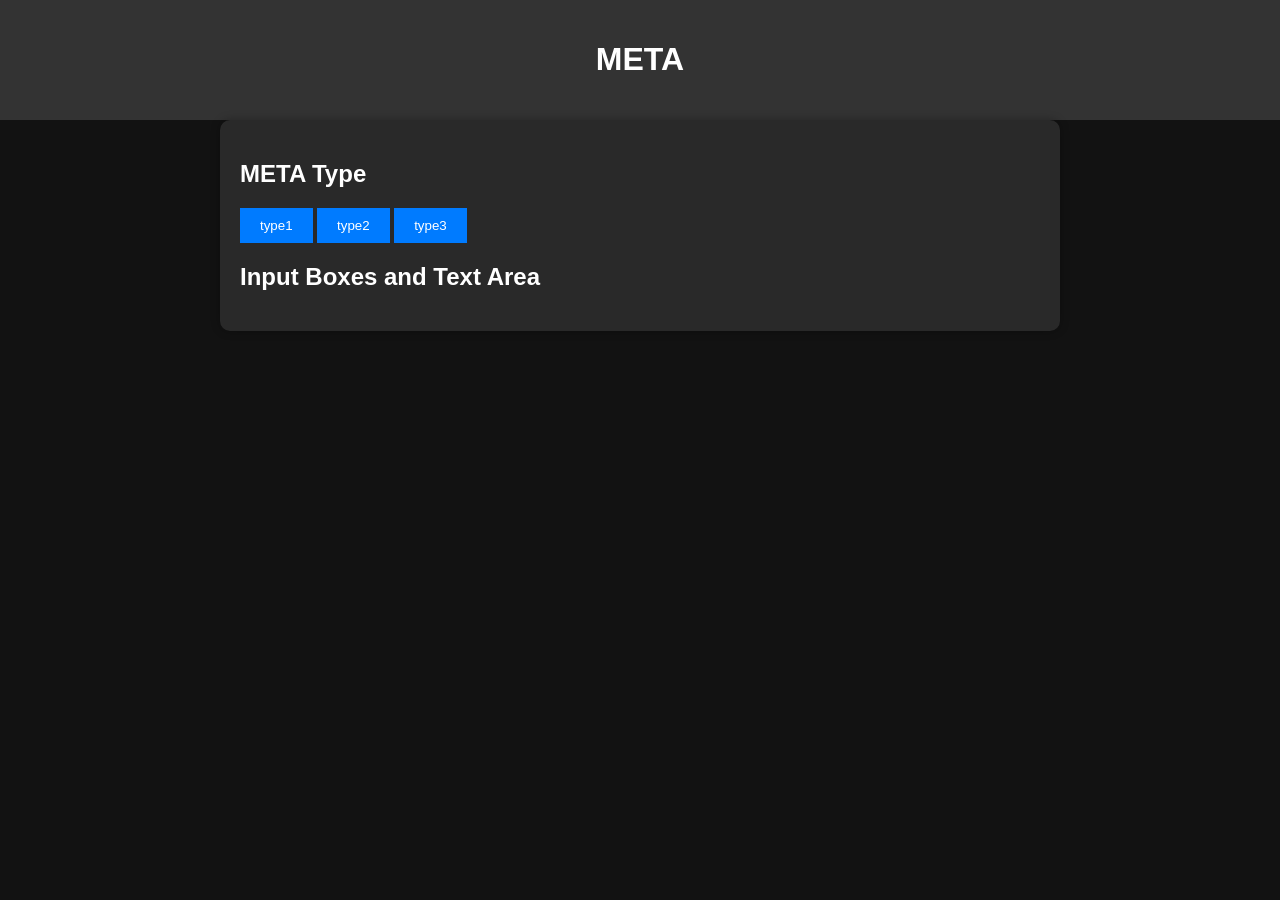
==== meta .html @ d6df4574 "Add files via upload" ====
<!DOCTYPE html>
<html lang="en">
<head>
    <meta charset="UTF-8">
    <meta name="viewport" content="width=device-width, initial-scale=1.0">
    <title>Meta</title>
    <style>
        /* Base CSS styles */
        body {
            font-family: Arial, sans-serif;
            background-color: #121212;
            color: #fff;
            margin: 0;
            padding: 0;
        }

        header {
            background-color: #333;
            color: #fff;
            padding: 20px;
            text-align: center;
        }

        main {
            max-width: 800px;
            margin: 0 auto;
            padding: 20px;
            background-color: #292929;
            border-radius: 10px;
            box-shadow: 0 0 10px rgba(0, 0, 0, 0.3);
        }

        button {
            background-color: #007bff;
            color: #fff;
            padding: 10px 20px;
            border: none;
            cursor: pointer;
        }

        button:hover {
            background-color: #0056b3;
        }

        /* Style for input boxes and text area */
        input[type="text"], textarea {
            width: 100%;
            padding: 10px;
            margin-bottom: 10px;
            border: 1px solid #ccc;
            border-radius: 5px;
            background-color: #fff;
            color: #000;
        }

        /* Style for buttons */
        .button-container {
            display: flex;
            justify-content: space-between;
        }

        .show-button,
        .undo-button {
            background-color: #007bff;
            color: #fff;
            padding: 10px 20px;
            border: none;
            cursor: pointer;
        }

        /* Style for the output text area */
        #output {
            width: 100%;
            padding: 10px;
            margin-bottom: 10px;
            border: 1px solid #ccc;
            border-radius: 5px;
            background-color: #fff;
            color: #000;
        }
    </style>
</head>
<body>
    <header>
        <h1 id="heading">META</h1>
    </header>
    <main>
        <h2>META Type</h2>
        <p style="display:none" id="t1">Only One Place</p>
		<p style="display:none" id="t2">Different Places in One Country</p>
        <p style="display:none" id="t3">Different Places in Different Countries</p>

		<button id="t" onclick="fun1()">type1</button>
        <button id="t" onclick="fun2()">type2</button>
        <button id="t" onclick="fun3()">type3</button>
        <h2>Input Boxes and Text Area</h2>
<div id="d1" style="display:none">
        <label for="input1">Type 1:</label>
        <input type="text" id="input1" onkeypress="e(event,51)">
        <button id="showButton" >Show</button>
       
        <!-- Output text area -->
        <textarea id="output" rows="5" ></textarea>
		</div>



		<div id="d2" style="display:none">
        <label for="input2">Type 2:</label>
        <input type="text" id="input2" onkeypress="e2(event,2)">
        <input type="text" id="input2palce" onkeypress="e(event,52)">

        <button id="showButton2" >Show</button>
       
        <!-- Output text area -->
        <textarea id="output2" rows="5" ></textarea>
		</div>
		
		
		
		<div id="d3" style="display:none">
        <label for="input1">Type 3:</label>
        <input type="text" id="input3" onkeypress="e2(event,3)">
		<input type="text" id="input3palce" onkeypress="e(event,53)">
        <button id="showButton3" >Show</button>
       
        <!-- Output text area -->
        <textarea id="output3" rows="5" ></textarea>
		</div>
		
		
    </main>

    <script>
        // JavaScript code goes here
        const input1 = document.getElementById("input1");
        const input2 = document.getElementById("input2");
        const input3 = document.getElementById("input3");
        const input2palce = document.getElementById("input2palce");
        const input3palce = document.getElementById("input3palce");

        const showButton = document.getElementById("showButton");
		const showButton2 = document.getElementById("showButton2");
		const showButton3 = document.getElementById("showButton3");
		
        const output = document.getElementById("output");
        const output2 = document.getElementById("output2");
        const output3 = document.getElementById("output3");
		

        // Array to store input values
        const inputValues = [];
		

        showButton.addEventListener("click", () => {
            // Get the value from Input 1
            const inputValue1 = input1.value.trim();
			output.value="";
            const result = inputValue1.trim();
		    output.value = "hi this first "+result+ " this last \n\n\nupper "+result+" one is titl "+result;
			
			// inputValues.pop();
			
        });
			showButton2.addEventListener("click", () => {
            const inputValue2 = input2.value.trim();
            const inputValue2place = titleCase(input2palce.value);
			output2.value="";
            const result = inputValue2.trim();
            const result2 = inputValue2place.trim();
			output2.value = "hi this first "+result+ " this last \n\n\nupper one is title "+ result2; 
			
        });
		showButton3.addEventListener("click", () => {
            const inputValue3 = input3.value.trim();
            const inputValue3place = titleCase(input3palce.value);
			output3.value="";
            const result = inputValue3.trim();
            const result3 =inputValue3place.trim();
			output3.value = "hi this first "+result+ " this last \n\n\nupper one is title "+ result3; 
			
        });

		v1=document.getElementById("t1");
		v2=document.getElementById("t2");
		v3=document.getElementById("t3");
		d1=document.getElementById("d1");
		d2=document.getElementById("d2");
		d3=document.getElementById("d3");
		function fun1(){
		d3.style.display="none";v2.style.display="none";
		d2.style.display="none";v3.style.display="none";
		d1.style.display="block";v1.style.display="block";	
		}
		function fun2(){
		d1.style.display="none";v2.style.display="block";
		d3.style.display="none";v3.style.display="none";
		d2.style.display="block";v1.style.display="none";	
		}
		function fun3(){
		d1.style.display="none";v2.style.display="none";
		d2.style.display="none";v1.style.display="none";
		d3.style.display="block";v3.style.display="block";
		}
		function titleCase(str){
		str = str.toLowerCase().split(' ');
		for (var i=0; i<str.length;i++){
		str[i].trim();
		if(str[i]=="in"){
		continue;}

		str[i]=str[i].charAt(0).toUpperCase()+str[i].slice(1);
		
		
		}	
		return str.join(' ');
		}
		function e(event,st){
		if (event.keyCode == 13 ){
		switch(st){
		case 51:
			console.log("enter key is typ1");
			document.getElementById("showButton").click();
			break;
		case 52:
			console.log("enter key is typ2");
			document.getElementById("showButton2").click();
			break;
		case 53:
			console.log("enter key is typ3");
			document.getElementById("showButton3").click();
			break;
			
			
		}}}
		function e2(event,n){
		if (event.keyCode == 13 ){
		console.log("enter key is pressed");
		switch(n){
		case 2:
			document.getElementById("input2palce").focus();
			break;
		case 3:
			document.getElementById("input3palce").focus();
			break;
			}
		}
		}
    </script>
</body>
</html>
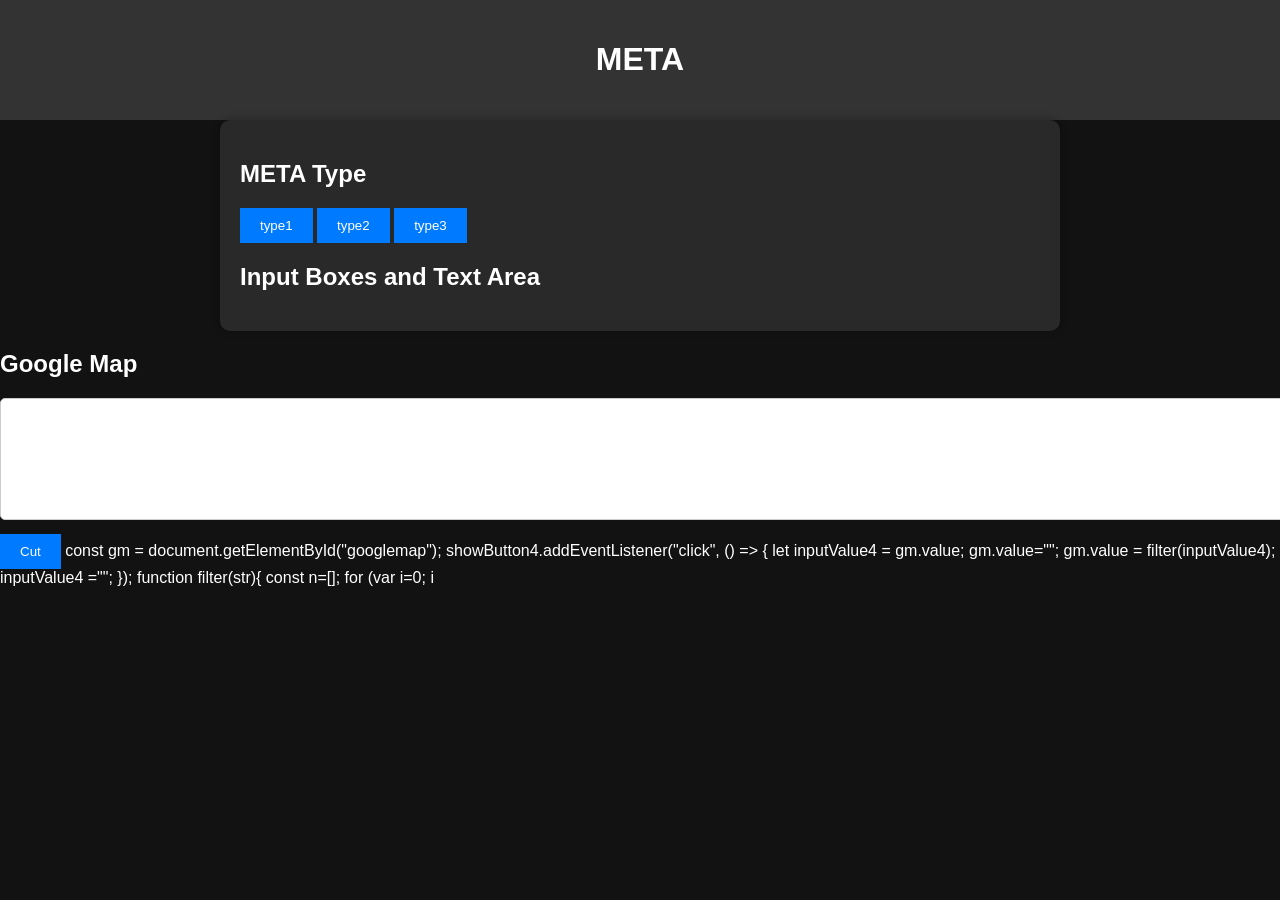
==== commit e9fcc706: "Update meta .html" ====
--- a/meta .html
+++ b/meta .html
@@ -1,251 +1,292 @@
-<!DOCTYPE html>
-<html lang="en">
-<head>
-    <meta charset="UTF-8">
-    <meta name="viewport" content="width=device-width, initial-scale=1.0">
-    <title>Meta</title>
-    <style>
-        /* Base CSS styles */
-        body {
-            font-family: Arial, sans-serif;
-            background-color: #121212;
-            color: #fff;
-            margin: 0;
-            padding: 0;
-        }
-
-        header {
-            background-color: #333;
-            color: #fff;
-            padding: 20px;
-            text-align: center;
-        }
-
-        main {
-            max-width: 800px;
-            margin: 0 auto;
-            padding: 20px;
-            background-color: #292929;
-            border-radius: 10px;
-            box-shadow: 0 0 10px rgba(0, 0, 0, 0.3);
-        }
-
-        button {
-            background-color: #007bff;
-            color: #fff;
-            padding: 10px 20px;
-            border: none;
-            cursor: pointer;
-        }
-
-        button:hover {
-            background-color: #0056b3;
-        }
-
-        /* Style for input boxes and text area */
-        input[type="text"], textarea {
-            width: 100%;
-            padding: 10px;
-            margin-bottom: 10px;
-            border: 1px solid #ccc;
-            border-radius: 5px;
-            background-color: #fff;
-            color: #000;
-        }
-
-        /* Style for buttons */
-        .button-container {
-            display: flex;
-            justify-content: space-between;
-        }
-
-        .show-button,
-        .undo-button {
-            background-color: #007bff;
-            color: #fff;
-            padding: 10px 20px;
-            border: none;
-            cursor: pointer;
-        }
-
-        /* Style for the output text area */
-        #output {
-            width: 100%;
-            padding: 10px;
-            margin-bottom: 10px;
-            border: 1px solid #ccc;
-            border-radius: 5px;
-            background-color: #fff;
-            color: #000;
-        }
-    </style>
-</head>
-<body>
-    <header>
-        <h1 id="heading">META</h1>
-    </header>
-    <main>
-        <h2>META Type</h2>
-        <p style="display:none" id="t1">Only One Place</p>
-		<p style="display:none" id="t2">Different Places in One Country</p>
-        <p style="display:none" id="t3">Different Places in Different Countries</p>
-
-		<button id="t" onclick="fun1()">type1</button>
-        <button id="t" onclick="fun2()">type2</button>
-        <button id="t" onclick="fun3()">type3</button>
-        <h2>Input Boxes and Text Area</h2>
-<div id="d1" style="display:none">
-        <label for="input1">Type 1:</label>
-        <input type="text" id="input1" onkeypress="e(event,51)">
-        <button id="showButton" >Show</button>
-       
-        <!-- Output text area -->
-        <textarea id="output" rows="5" ></textarea>
-		</div>
-
-
-
-		<div id="d2" style="display:none">
-        <label for="input2">Type 2:</label>
-        <input type="text" id="input2" onkeypress="e2(event,2)">
-        <input type="text" id="input2palce" onkeypress="e(event,52)">
-
-        <button id="showButton2" >Show</button>
-       
-        <!-- Output text area -->
-        <textarea id="output2" rows="5" ></textarea>
-		</div>
-		
-		
-		
-		<div id="d3" style="display:none">
-        <label for="input1">Type 3:</label>
-        <input type="text" id="input3" onkeypress="e2(event,3)">
-		<input type="text" id="input3palce" onkeypress="e(event,53)">
-        <button id="showButton3" >Show</button>
-       
-        <!-- Output text area -->
-        <textarea id="output3" rows="5" ></textarea>
-		</div>
-		
-		
-    </main>
-
-    <script>
-        // JavaScript code goes here
-        const input1 = document.getElementById("input1");
-        const input2 = document.getElementById("input2");
-        const input3 = document.getElementById("input3");
-        const input2palce = document.getElementById("input2palce");
-        const input3palce = document.getElementById("input3palce");
-
-        const showButton = document.getElementById("showButton");
-		const showButton2 = document.getElementById("showButton2");
-		const showButton3 = document.getElementById("showButton3");
-		
-        const output = document.getElementById("output");
-        const output2 = document.getElementById("output2");
-        const output3 = document.getElementById("output3");
-		
-
-        // Array to store input values
-        const inputValues = [];
-		
-
-        showButton.addEventListener("click", () => {
-            // Get the value from Input 1
-            const inputValue1 = input1.value.trim();
-			output.value="";
-            const result = inputValue1.trim();
-		    output.value = "hi this first "+result+ " this last \n\n\nupper "+result+" one is titl "+result;
-			
-			// inputValues.pop();
-			
-        });
-			showButton2.addEventListener("click", () => {
-            const inputValue2 = input2.value.trim();
-            const inputValue2place = titleCase(input2palce.value);
-			output2.value="";
-            const result = inputValue2.trim();
-            const result2 = inputValue2place.trim();
-			output2.value = "hi this first "+result+ " this last \n\n\nupper one is title "+ result2; 
-			
-        });
-		showButton3.addEventListener("click", () => {
-            const inputValue3 = input3.value.trim();
-            const inputValue3place = titleCase(input3palce.value);
-			output3.value="";
-            const result = inputValue3.trim();
-            const result3 =inputValue3place.trim();
-			output3.value = "hi this first "+result+ " this last \n\n\nupper one is title "+ result3; 
-			
-        });
-
-		v1=document.getElementById("t1");
-		v2=document.getElementById("t2");
-		v3=document.getElementById("t3");
-		d1=document.getElementById("d1");
-		d2=document.getElementById("d2");
-		d3=document.getElementById("d3");
-		function fun1(){
-		d3.style.display="none";v2.style.display="none";
-		d2.style.display="none";v3.style.display="none";
-		d1.style.display="block";v1.style.display="block";	
-		}
-		function fun2(){
-		d1.style.display="none";v2.style.display="block";
-		d3.style.display="none";v3.style.display="none";
-		d2.style.display="block";v1.style.display="none";	
-		}
-		function fun3(){
-		d1.style.display="none";v2.style.display="none";
-		d2.style.display="none";v1.style.display="none";
-		d3.style.display="block";v3.style.display="block";
-		}
-		function titleCase(str){
-		str = str.toLowerCase().split(' ');
-		for (var i=0; i<str.length;i++){
-		str[i].trim();
-		if(str[i]=="in"){
-		continue;}
-
-		str[i]=str[i].charAt(0).toUpperCase()+str[i].slice(1);
-		
-		
-		}	
-		return str.join(' ');
-		}
-		function e(event,st){
-		if (event.keyCode == 13 ){
-		switch(st){
-		case 51:
-			console.log("enter key is typ1");
-			document.getElementById("showButton").click();
-			break;
-		case 52:
-			console.log("enter key is typ2");
-			document.getElementById("showButton2").click();
-			break;
-		case 53:
-			console.log("enter key is typ3");
-			document.getElementById("showButton3").click();
-			break;
-			
-			
-		}}}
-		function e2(event,n){
-		if (event.keyCode == 13 ){
-		console.log("enter key is pressed");
-		switch(n){
-		case 2:
-			document.getElementById("input2palce").focus();
-			break;
-		case 3:
-			document.getElementById("input3palce").focus();
-			break;
-			}
-		}
-		}
-    </script>
-</body>
-</html>
+<!DOCTYPE html>
+<html lang="en">
+<head>
+    <meta charset="UTF-8">
+    <meta name="viewport" content="width=device-width, initial-scale=1.0">
+    <title>Meta</title>
+    <style>
+        /* Base CSS styles */
+        body {
+            font-family: Arial, sans-serif;
+            background-color: #121212;
+            color: #fff;
+            margin: 0;
+            padding: 0;
+        }
+
+        header {
+            background-color: #333;
+            color: #fff;
+            padding: 20px;
+            text-align: center;
+        }
+
+        main {
+            max-width: 800px;
+            margin: 0 auto;
+            padding: 20px;
+            background-color: #292929;
+            border-radius: 10px;
+            box-shadow: 0 0 10px rgba(0, 0, 0, 0.3);
+        }
+
+        button {
+            background-color: #007bff;
+            color: #fff;
+            padding: 10px 20px;
+            border: none;
+            cursor: pointer;
+        }
+
+        button:hover {
+            background-color: #0056b3;
+        }
+
+        /* Style for input boxes and text area */
+        input[type="text"], textarea {
+            width: 100%;
+            padding: 10px;
+            margin-bottom: 10px;
+            border: 1px solid #ccc;
+            border-radius: 5px;
+            background-color: #fff;
+            color: #000;
+        }
+
+        /* Style for buttons */
+        .button-container {
+            display: flex;
+            justify-content: space-between;
+        }
+
+        .show-button,
+        .undo-button {
+            background-color: #007bff;
+            color: #fff;
+            padding: 10px 20px;
+            border: none;
+            cursor: pointer;
+        }
+
+        /* Style for the output text area */
+        #output {
+            width: 100%;
+            padding: 10px;
+            margin-bottom: 10px;
+            border: 1px solid #ccc;
+            border-radius: 5px;
+            background-color: #fff;
+            color: #000;
+        }
+    </style>
+</head>
+<body>
+    <header>
+        <h1 id="heading">META</h1>
+    </header>
+    <main>
+        <h2>META Type</h2>
+        <p style="display:none" id="t1">Only One Place</p>
+		<p style="display:none" id="t2">Different Places in One Country</p>
+        <p style="display:none" id="t3">Different Places in Different Countries</p>
+
+		<button id="t" onclick="fun1()">type1</button>
+        <button id="t" onclick="fun2()">type2</button>
+        <button id="t" onclick="fun3()">type3</button>
+        <h2>Input Boxes and Text Area</h2>
+<div id="d1" style="display:none">
+        <label for="input1">Type 1:</label>
+        <input type="text" id="input1" onkeypress="e(event,51)">
+        <button id="showButton" >Show</button>
+       
+        <!-- Output text area -->
+        <textarea id="output" rows="5" ></textarea>
+		</div>
+
+
+
+		<div id="d2" style="display:none">
+        <label for="input2">Type 2:</label>
+        <input type="text" id="input2" onkeypress="e2(event,2)">
+        <input type="text" id="input2palce" onkeypress="e(event,52)">
+
+        <button id="showButton2" >Show</button>
+       
+        <!-- Output text area -->
+        <textarea id="output2" rows="5" ></textarea>
+		</div>
+		
+		
+		
+		<div id="d3" style="display:none">
+        <label for="input1">Type 3:</label>
+        <input type="text" id="input3" onkeypress="e2(event,3)">
+		<input type="text" id="input3palce" onkeypress="e(event,53)">
+        <button id="showButton3" >Show</button>
+       
+        <!-- Output text area -->
+        <textarea id="output3" rows="5" ></textarea>
+		</div>
+		
+		
+    </main>
+
+    <script>
+        // JavaScript code goes here
+        const input1 = document.getElementById("input1");
+        const input2 = document.getElementById("input2");
+        const input3 = document.getElementById("input3");
+        const input2palce = document.getElementById("input2palce");
+        const input3palce = document.getElementById("input3palce");
+
+        const showButton = document.getElementById("showButton");
+		const showButton2 = document.getElementById("showButton2");
+		const showButton3 = document.getElementById("showButton3");
+		
+        const output = document.getElementById("output");
+        const output2 = document.getElementById("output2");
+        const output3 = document.getElementById("output3");
+		
+
+        // Array to store input values
+        const inputValues = [];
+		
+
+        showButton.addEventListener("click", () => {
+            // Get the value from Input 1
+            const inputValue1 = input1.value.trim();
+			output.value="";
+            const result = inputValue1.trim();
+		    output.value = "hi this first "+result+ " this last \n\n\nupper "+result+" one is titl "+result;
+			
+			// inputValues.pop();
+			
+        });
+			showButton2.addEventListener("click", () => {
+            const inputValue2 = input2.value.trim();
+            const inputValue2place = titleCase(input2palce.value);
+			output2.value="";
+            const result = inputValue2.trim();
+            const result2 = inputValue2place.trim();
+			output2.value = "hi this first "+result+ " this last \n\n\nupper one is title "+ result2; 
+			
+        });
+		showButton3.addEventListener("click", () => {
+            const inputValue3 = input3.value.trim();
+            const inputValue3place = titleCase(input3palce.value);
+			output3.value="";
+            const result = inputValue3.trim();
+            const result3 =inputValue3place.trim();
+			output3.value = "hi this first "+result+ " this last \n\n\nupper one is title "+ result3; 
+			
+        });
+
+		v1=document.getElementById("t1");
+		v2=document.getElementById("t2");
+		v3=document.getElementById("t3");
+		d1=document.getElementById("d1");
+		d2=document.getElementById("d2");
+		d3=document.getElementById("d3");
+		function fun1(){
+		d3.style.display="none";v2.style.display="none";
+		d2.style.display="none";v3.style.display="none";
+		d1.style.display="block";v1.style.display="block";	
+		}
+		function fun2(){
+		d1.style.display="none";v2.style.display="block";
+		d3.style.display="none";v3.style.display="none";
+		d2.style.display="block";v1.style.display="none";	
+		}
+		function fun3(){
+		d1.style.display="none";v2.style.display="none";
+		d2.style.display="none";v1.style.display="none";
+		d3.style.display="block";v3.style.display="block";
+		}
+		function titleCase(str){
+		str = str.toLowerCase().split(' ');
+		for (var i=0; i<str.length;i++){
+		str[i].trim();
+		if(str[i]=="in"){
+		continue;}
+
+		str[i]=str[i].charAt(0).toUpperCase()+str[i].slice(1);
+		
+		
+		}	
+		return str.join(' ');
+		}
+		function e(event,st){
+		if (event.keyCode == 13 ){
+		switch(st){
+		case 51:
+			console.log("enter key is typ1");
+			document.getElementById("showButton").click();
+			break;
+		case 52:
+			console.log("enter key is typ2");
+			document.getElementById("showButton2").click();
+			break;
+		case 53:
+			console.log("enter key is typ3");
+			document.getElementById("showButton3").click();
+			break;
+			
+			
+		}}}
+		function e2(event,n){
+		if (event.keyCode == 13 ){
+		console.log("enter key is pressed");
+		switch(n){
+		case 2:
+			document.getElementById("input2palce").focus();
+			break;
+		case 3:
+			document.getElementById("input3palce").focus();
+			break;
+			}
+		}
+		}
+    </script>
+</body>
+</html>
+
+
+
+
+
+<h2>Google Map</h2>
+	<div>
+	<textarea id="googlemap" style="height:100px"></textarea>
+	</div>
+	<button id="showButton4" >Cut</button>	
+
+
+
+
+  
+	const gm = document.getElementById("googlemap");
+	showButton4.addEventListener("click", () => {
+		
+            let inputValue4 = gm.value;
+	    gm.value="";
+            gm.value = filter(inputValue4);
+		inputValue4 ="";		
+        });	
+	function filter(str){
+		const n=[];
+		for (var i=0; i<str.length;i++){
+			if(str[i]== '"' ){
+			n.push(i);
+			
+
+			}
+			}console.log(n);
+			const s=str.slice(n[0]+1,n[1])
+			return s;
+			
+
+				}
+
+
+
+
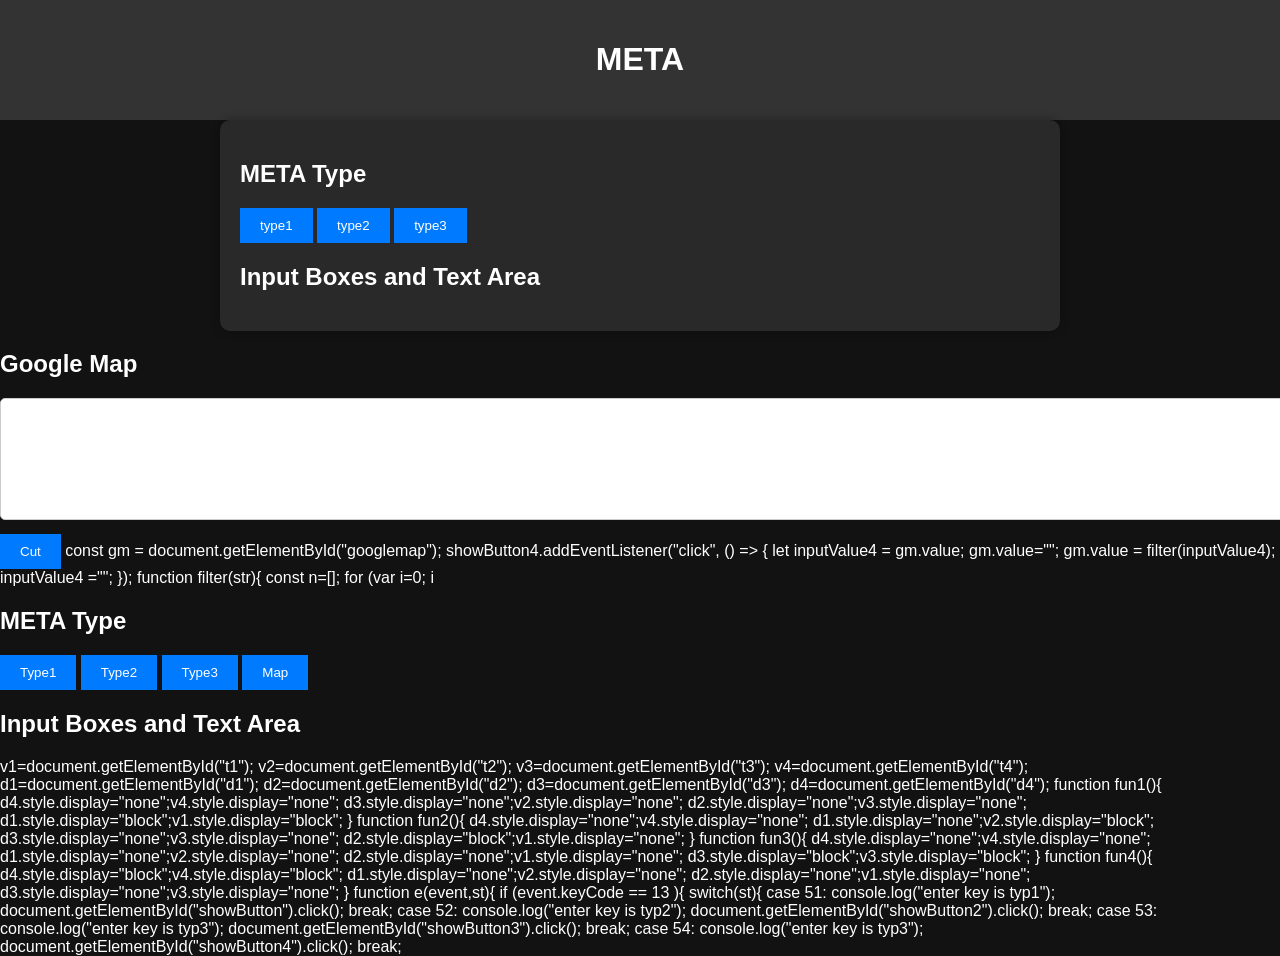
==== commit e6c10796: "Update meta .html" ====
--- a/meta .html
+++ b/meta .html
@@ -290,3 +290,125 @@
 
 
 
+
+
+
+<main>
+        <h2>META Type</h2>
+        <p style="display:none" id="t1">Only One Place</p>
+	    <p style="display:none" id="t2">Different Places in One Country</p>
+        <p style="display:none" id="t3">Different Places in Different Countries</p>
+
+
+	<button id="t" onclick="fun1()">Type1</button>
+    <button id="t" onclick="fun2()">Type2</button>
+    <button id="t" onclick="fun3()">Type3</button>
+	<button id="t" onclick="fun4()">Map</button>
+    <h2>Input Boxes and Text Area</h2>
+	<h2 style="display:none"  id="t4">Google Map</h2>
+	<div id="d1" style="display:none">
+        <label for="input1">Type 1:</label>
+        <input type="text" id="input1" onkeypress="e(event,51)">
+        <button id="showButton" >Show</button>
+     
+        <!-- Output text area -->
+        <textarea id="output" rows="5" ></textarea>
+		</div>
+
+
+
+	<div id="d2" style="display:none">
+        <label for="input2">Type 2:</label>
+        <input type="text" id="input2" onkeypress="e2(event,2)">
+        <input type="text" id="input2palce" onkeypress="e(event,52)">
+
+        <button id="showButton2" >Show</button>
+       
+        <!-- Output text area -->
+        <textarea id="output2" rows="5" ></textarea>
+		</div>
+		
+		
+		
+	<div id="d3" style="display:none">
+        <label for="input1">Type 3:</label>
+        <input type="text" id="input3" onkeypress="e2(event,3)">
+		<input type="text" id="input3palce" onkeypress="e(event,53)">
+        <button id="showButton3" >Show</button>
+       
+        <!-- Output text area -->
+        <textarea id="output3" rows="5" ></textarea>
+		</div>
+	
+	
+	<div id="d4" style="display:none">
+	<textarea id="googlemap" style="height:100px" onkeypress="e(event,54)"></textarea>
+	<button id="showButton4">Cut</button>
+	</div>
+
+	
+		
+    </main>
+
+
+
+
+		v1=document.getElementById("t1");
+		v2=document.getElementById("t2");
+		v3=document.getElementById("t3");
+		v4=document.getElementById("t4");
+		d1=document.getElementById("d1");
+		d2=document.getElementById("d2");
+		d3=document.getElementById("d3");
+		d4=document.getElementById("d4");
+		function fun1(){
+		d4.style.display="none";v4.style.display="none";
+		d3.style.display="none";v2.style.display="none";
+		d2.style.display="none";v3.style.display="none";
+		d1.style.display="block";v1.style.display="block";	
+		}
+		function fun2(){
+	
+		d4.style.display="none";v4.style.display="none";
+		d1.style.display="none";v2.style.display="block";
+		d3.style.display="none";v3.style.display="none";
+		d2.style.display="block";v1.style.display="none";	
+		}
+		function fun3(){
+
+		d4.style.display="none";v4.style.display="none";
+		d1.style.display="none";v2.style.display="none";
+		d2.style.display="none";v1.style.display="none";
+		d3.style.display="block";v3.style.display="block";
+		}
+		function fun4(){
+
+		d4.style.display="block";v4.style.display="block";
+		d1.style.display="none";v2.style.display="none";
+		d2.style.display="none";v1.style.display="none";
+		d3.style.display="none";v3.style.display="none";
+		}
+			
+
+
+
+
+		function e(event,st){
+		if (event.keyCode == 13 ){
+		switch(st){
+		case 51:
+			console.log("enter key is typ1");
+			document.getElementById("showButton").click();
+			break;
+		case 52:
+			console.log("enter key is typ2");
+			document.getElementById("showButton2").click();
+			break;
+		case 53:
+			console.log("enter key is typ3");
+			document.getElementById("showButton3").click();
+			break;
+		case 54:
+			console.log("enter key is typ3");
+			document.getElementById("showButton4").click();
+			break;
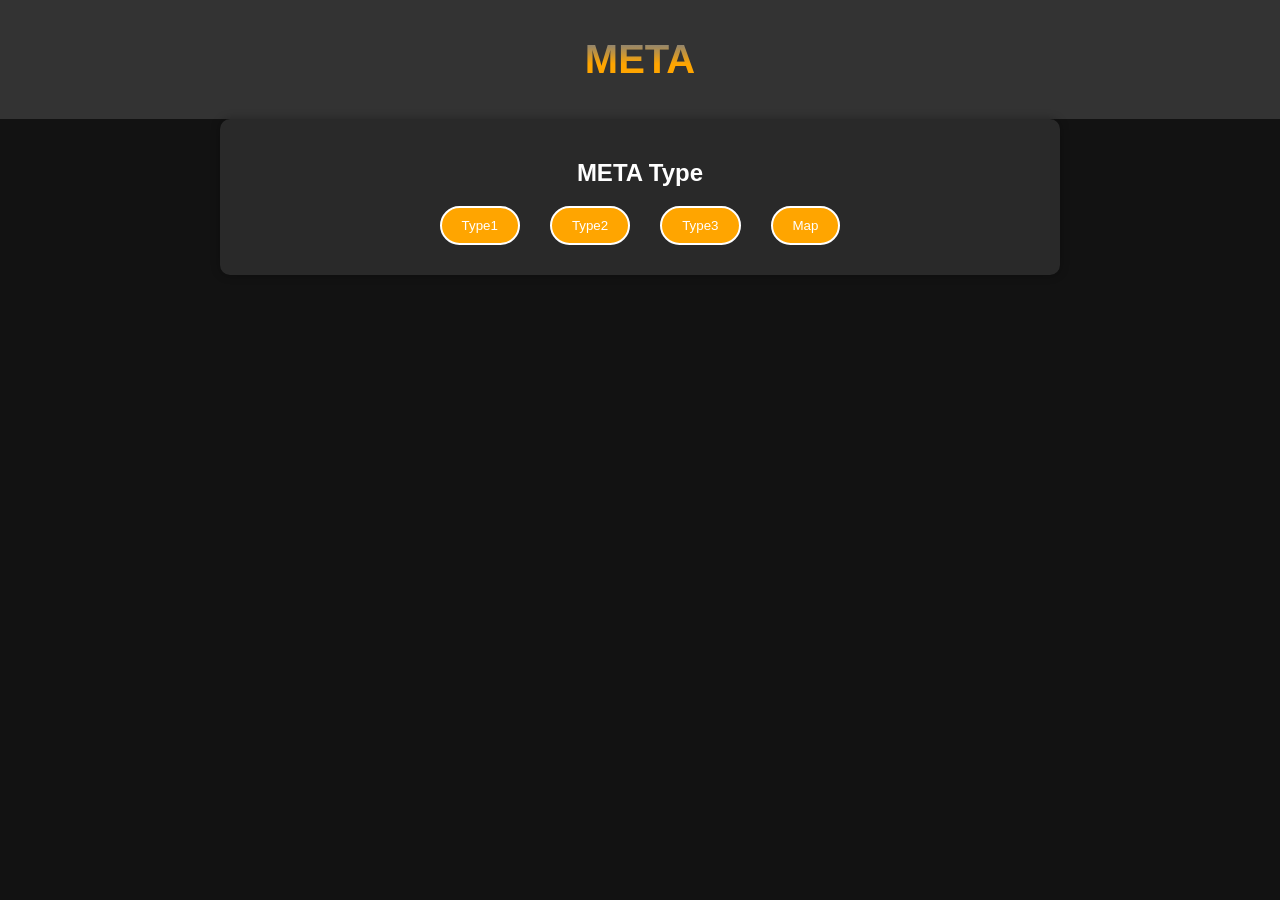
==== commit b8e6511f: "Update meta .html" ====
--- a/meta .html
+++ b/meta .html
@@ -5,7 +5,9 @@
     <meta name="viewport" content="width=device-width, initial-scale=1.0">
     <title>Meta</title>
     <style>
-        /* Base CSS styles */
+        *{
+            font-family:sans-serif;
+        }
         body {
             font-family: Arial, sans-serif;
             background-color: #121212;
@@ -16,11 +18,18 @@
 
         header {
             background-color: #333;
-            color: #fff;
-            padding: 20px;
+            padding: 10px;
             text-align: center;
         }
-
+        .text{
+            background: linear-gradient(180deg, grey 10%, orange 60%);
+            font-family: sans-serif;
+            font-size: 40px;
+            text-transform: uppercase;
+            -webkit-background-clip: text;
+            -webkit-text-fill-color:transparent;
+        }
+        
         main {
             max-width: 800px;
             margin: 0 auto;
@@ -31,26 +40,52 @@
         }
 
         button {
-            background-color: #007bff;
-            color: #fff;
+            background-color:orange ;
+            border-radius: 25px; 
+            border: 2px solid white;
+            color: #fff ;
             padding: 10px 20px;
-            border: none;
             cursor: pointer;
-        }
+            margin-bottom: 10px;
+        }
+        .flex-box{
+            display: flex;
+            width: 100%;
+            align-items: center;
+            justify-content: center;
+        }
+        .flex-item{
+            margin-right: 15px;
+            margin-left: 15px;
+        }
+
 
         button:hover {
-            background-color: #0056b3;
-        }
+            background-color:white;            
+            border-radius: 25px; 
+            transform: scale(1.3); 
+            transition: 0.1s;
+            color: orange;
+            font-weight: 300;
+            border: 2px solid orange ;
+            z-index:2;
+            }
 
         /* Style for input boxes and text area */
         input[type="text"], textarea {
-            width: 100%;
+            width: 95%;
             padding: 10px;
             margin-bottom: 10px;
-            border: 1px solid #ccc;
+            font-weight: 500;
+            border: 1px solid orange;
             border-radius: 5px;
             background-color: #fff;
             color: #000;
+	    font-family:Arial, sans-serif;
+        }
+        textarea{
+            height: 150px;
+            
         }
 
         /* Style for buttons */
@@ -59,14 +94,17 @@
             justify-content: space-between;
         }
 
-        .show-button,
+        #show-button,
         .undo-button {
-            background-color: #007bff;
+            background-color: #d34b26 ;
             color: #fff;
+            border-radius: 25px;
             padding: 10px 20px;
             border: none;
             cursor: pointer;
-        }
+            margin-bottom: 20px;
+        }
+        
 
         /* Style for the output text area */
         #output {
@@ -78,37 +116,80 @@
             background-color: #fff;
             color: #000;
         }
+        .trail{
+            width: 20px;
+            height: 20px;
+            border-radius: 50%;
+            
+            background: #fff ;
+            position: fixed;
+            animation: come 2s linear forwards;
+            z-index: -1;
+        }
+        @keyframes  come{
+            0%{
+                transform: scale(2);
+                background-color: orange;
+            }
+            10%{
+                transform: scale(1.5) translateY(0px);
+                background-color: blue;
+                opacity: 1;
+            }
+            20%{
+                transform: scale(1) translateY(0px);
+                background-color: red;
+                opacity: 1;
+            }
+            
+            30%{
+                transform: scale(0) translateY(0px);
+                background-color: yellow;
+                opacity: 1;
+            }
+            100%{
+                transform: scale(0) translateY(50px);
+                opacity: 0;
+                background-color:black;
+            }
+        }
     </style>
 </head>
 <body>
+   
     <header>
-        <h1 id="heading">META</h1>
+        <h1 id="heading" class="text">META</h1>
+        
     </header>
     <main>
-        <h2>META Type</h2>
-        <p style="display:none" id="t1">Only One Place</p>
-		<p style="display:none" id="t2">Different Places in One Country</p>
-        <p style="display:none" id="t3">Different Places in Different Countries</p>
-
-		<button id="t" onclick="fun1()">type1</button>
-        <button id="t" onclick="fun2()">type2</button>
-        <button id="t" onclick="fun3()">type3</button>
-        <h2>Input Boxes and Text Area</h2>
-<div id="d1" style="display:none">
+        <h2 style="text-align: center;">META Type</h2>
+        <p style="display:none;text-align: center;" id="t1">Only One Place</p>
+	    <p style="display:none;text-align: center;" id="t2">Different Places in One Country</p>
+        <p style="display:none;text-align: center;" id="t3">Different Places in Different Countries</p>
+
+<div class="flex-box">
+	<div class="flex-item"><button id="t" onclick="fun1()">Type1</button></div>
+    <div class="flex-item"><button id="t" onclick="fun2()">Type2</button></div>
+    <div class="flex-item"><button id="t" onclick="fun3()">Type3</button></div>
+	<div class="flex-item"><button id="t" onclick="fun4()">Map</button></div>
+</div>
+    <!-- <h2>Input Boxes and Text Area</h2> -->
+	<h2 style="display:none"  id="t4">Google Map</h2>
+	<div id="d1" style="display:none">
         <label for="input1">Type 1:</label>
-        <input type="text" id="input1" onkeypress="e(event,51)">
+        <input type="text" id="input1" onkeypress="e(event,51)" placeholder="Company name">
         <button id="showButton" >Show</button>
-       
+     
         <!-- Output text area -->
         <textarea id="output" rows="5" ></textarea>
 		</div>
 
 
 
-		<div id="d2" style="display:none">
+	<div id="d2" style="display:none">
         <label for="input2">Type 2:</label>
-        <input type="text" id="input2" onkeypress="e2(event,2)">
-        <input type="text" id="input2palce" onkeypress="e(event,52)">
+        <input type="text" id="input2" onkeypress="e2(event,2) " placeholder="Company name">
+        <input type="text" id="input2palce" onkeypress="e(event,52)" placeholder="Locations">
 
         <button id="showButton2" >Show</button>
        
@@ -118,16 +199,23 @@
 		
 		
 		
-		<div id="d3" style="display:none">
+	<div id="d3" style="display:none">
         <label for="input1">Type 3:</label>
-        <input type="text" id="input3" onkeypress="e2(event,3)">
-		<input type="text" id="input3palce" onkeypress="e(event,53)">
+        <input type="text" id="input3" onkeypress="e2(event,3)" placeholder="Company name">
+		<input type="text" id="input3palce" onkeypress="e(event,53)" placeholder="Locations">
         <button id="showButton3" >Show</button>
        
         <!-- Output text area -->
         <textarea id="output3" rows="5" ></textarea>
 		</div>
-		
+	
+	
+	<div id="d4" style="display:none">
+	<textarea id="googlemap" style="height:100px" onkeypress="e(event,54)" ></textarea>
+	<button id="showButton4">Cut</button>
+	</div>
+
+	
 		
     </main>
 
@@ -140,35 +228,61 @@
         const input3palce = document.getElementById("input3palce");
 
         const showButton = document.getElementById("showButton");
-		const showButton2 = document.getElementById("showButton2");
-		const showButton3 = document.getElementById("showButton3");
+	    const showButton2 = document.getElementById("showButton2");
+	    const showButton3 = document.getElementById("showButton3");
 		
         const output = document.getElementById("output");
         const output2 = document.getElementById("output2");
         const output3 = document.getElementById("output3");
-		
-
+	
         // Array to store input values
         const inputValues = [];
-		
+	
+	const gm = document.getElementById("googlemap");
+	showButton4.addEventListener("click", () => {
+		
+            let inputValue4 = gm.value;
+	    gm.value="";
+            gm.value = filter(inputValue4);
+		inputValue4 ="";		
+        });	
+	function filter(str)
+	{
+		const n=[];
+		for (var i=0; i<str.length;i++){
+			if(str[i]== '"' ){
+			n.push(i);
+			
+			}
+			}console.log(n);
+		const s=str.slice(n[0]+1,n[1])
+		return s;
+			
+			}
 
         showButton.addEventListener("click", () => {
             // Get the value from Input 1
             const inputValue1 = input1.value.trim();
 			output.value="";
             const result = inputValue1.trim();
+            //Change text ############################################
 		    output.value = "hi this first "+result+ " this last \n\n\nupper "+result+" one is titl "+result;
-			
+            //Change text ############################################
+			output.select();
+            document.execCommand("copy");
+            window.getSelection().removeAllRanges();
 			// inputValues.pop();
 			
         });
-			showButton2.addEventListener("click", () => {
+	showButton2.addEventListener("click", () => {
             const inputValue2 = input2.value.trim();
             const inputValue2place = titleCase(input2palce.value);
 			output2.value="";
             const result = inputValue2.trim();
             const result2 = inputValue2place.trim();
-			output2.value = "hi this first "+result+ " this last \n\n\nupper one is title "+ result2; 
+            //Change text ############################################
+			output2.value = "hi this first "+result+ " this last \n\n\nupper one is title "+ result2;
+            //Change text ############################################ 
 			
         });
 		showButton3.addEventListener("click", () => {
@@ -177,181 +291,11 @@
 			output3.value="";
             const result = inputValue3.trim();
             const result3 =inputValue3place.trim();
+            //Change text ############################################
 			output3.value = "hi this first "+result+ " this last \n\n\nupper one is title "+ result3; 
+            //Change text ############################################
 			
         });
-
-		v1=document.getElementById("t1");
-		v2=document.getElementById("t2");
-		v3=document.getElementById("t3");
-		d1=document.getElementById("d1");
-		d2=document.getElementById("d2");
-		d3=document.getElementById("d3");
-		function fun1(){
-		d3.style.display="none";v2.style.display="none";
-		d2.style.display="none";v3.style.display="none";
-		d1.style.display="block";v1.style.display="block";	
-		}
-		function fun2(){
-		d1.style.display="none";v2.style.display="block";
-		d3.style.display="none";v3.style.display="none";
-		d2.style.display="block";v1.style.display="none";	
-		}
-		function fun3(){
-		d1.style.display="none";v2.style.display="none";
-		d2.style.display="none";v1.style.display="none";
-		d3.style.display="block";v3.style.display="block";
-		}
-		function titleCase(str){
-		str = str.toLowerCase().split(' ');
-		for (var i=0; i<str.length;i++){
-		str[i].trim();
-		if(str[i]=="in"){
-		continue;}
-
-		str[i]=str[i].charAt(0).toUpperCase()+str[i].slice(1);
-		
-		
-		}	
-		return str.join(' ');
-		}
-		function e(event,st){
-		if (event.keyCode == 13 ){
-		switch(st){
-		case 51:
-			console.log("enter key is typ1");
-			document.getElementById("showButton").click();
-			break;
-		case 52:
-			console.log("enter key is typ2");
-			document.getElementById("showButton2").click();
-			break;
-		case 53:
-			console.log("enter key is typ3");
-			document.getElementById("showButton3").click();
-			break;
-			
-			
-		}}}
-		function e2(event,n){
-		if (event.keyCode == 13 ){
-		console.log("enter key is pressed");
-		switch(n){
-		case 2:
-			document.getElementById("input2palce").focus();
-			break;
-		case 3:
-			document.getElementById("input3palce").focus();
-			break;
-			}
-		}
-		}
-    </script>
-</body>
-</html>
-
-
-
-
-
-<h2>Google Map</h2>
-	<div>
-	<textarea id="googlemap" style="height:100px"></textarea>
-	</div>
-	<button id="showButton4" >Cut</button>	
-
-
-
-
-  
-	const gm = document.getElementById("googlemap");
-	showButton4.addEventListener("click", () => {
-		
-            let inputValue4 = gm.value;
-	    gm.value="";
-            gm.value = filter(inputValue4);
-		inputValue4 ="";		
-        });	
-	function filter(str){
-		const n=[];
-		for (var i=0; i<str.length;i++){
-			if(str[i]== '"' ){
-			n.push(i);
-			
-
-			}
-			}console.log(n);
-			const s=str.slice(n[0]+1,n[1])
-			return s;
-			
-
-				}
-
-
-
-
-
-
-
-<main>
-        <h2>META Type</h2>
-        <p style="display:none" id="t1">Only One Place</p>
-	    <p style="display:none" id="t2">Different Places in One Country</p>
-        <p style="display:none" id="t3">Different Places in Different Countries</p>
-
-
-	<button id="t" onclick="fun1()">Type1</button>
-    <button id="t" onclick="fun2()">Type2</button>
-    <button id="t" onclick="fun3()">Type3</button>
-	<button id="t" onclick="fun4()">Map</button>
-    <h2>Input Boxes and Text Area</h2>
-	<h2 style="display:none"  id="t4">Google Map</h2>
-	<div id="d1" style="display:none">
-        <label for="input1">Type 1:</label>
-        <input type="text" id="input1" onkeypress="e(event,51)">
-        <button id="showButton" >Show</button>
-     
-        <!-- Output text area -->
-        <textarea id="output" rows="5" ></textarea>
-		</div>
-
-
-
-	<div id="d2" style="display:none">
-        <label for="input2">Type 2:</label>
-        <input type="text" id="input2" onkeypress="e2(event,2)">
-        <input type="text" id="input2palce" onkeypress="e(event,52)">
-
-        <button id="showButton2" >Show</button>
-       
-        <!-- Output text area -->
-        <textarea id="output2" rows="5" ></textarea>
-		</div>
-		
-		
-		
-	<div id="d3" style="display:none">
-        <label for="input1">Type 3:</label>
-        <input type="text" id="input3" onkeypress="e2(event,3)">
-		<input type="text" id="input3palce" onkeypress="e(event,53)">
-        <button id="showButton3" >Show</button>
-       
-        <!-- Output text area -->
-        <textarea id="output3" rows="5" ></textarea>
-		</div>
-	
-	
-	<div id="d4" style="display:none">
-	<textarea id="googlemap" style="height:100px" onkeypress="e(event,54)"></textarea>
-	<button id="showButton4">Cut</button>
-	</div>
-
-	
-		
-    </main>
-
-
-
 
 		v1=document.getElementById("t1");
 		v2=document.getElementById("t2");
@@ -388,11 +332,20 @@
 		d2.style.display="none";v1.style.display="none";
 		d3.style.display="none";v3.style.display="none";
 		}
-			
-
-
-
-
+
+		function titleCase(str){
+		str = str.toLowerCase().split(' ');
+		for (var i=0; i<str.length;i++){
+		str[i].trim();
+		if(str[i]=="in" || str[i] == "and"){
+		continue;}
+
+		str[i]=str[i].charAt(0).toUpperCase()+str[i].slice(1);
+		
+		
+		}	
+		return str.join(' ');
+		}
 		function e(event,st){
 		if (event.keyCode == 13 ){
 		switch(st){
@@ -412,3 +365,35 @@
 			console.log("enter key is typ3");
 			document.getElementById("showButton4").click();
 			break;
+        
+			
+		}}}
+		function e2(event,n){
+		if (event.keyCode == 13 ){
+		console.log("enter key is pressed");
+		switch(n){
+		case 2:
+			document.getElementById("input2palce").focus();
+			break;
+		case 3:
+			document.getElementById("input3palce").focus();
+			break;
+        
+			}
+		}
+		}
+        // Mouse animation
+        var body = document.body;
+
+        document.addEventListener('mousemove',(e)=>{
+            var elem = document.createElement('div');
+            elem.setAttribute('class','trail')
+            elem.setAttribute('style', `left: ${e.clientX- 10}px; top: ${e.clientY - 10}px`);
+            elem.onanimationend=()=>{
+                elem.remove();
+            }
+            body.insertAdjacentElement('beforeend',elem);
+        })
+    </script>
+</body>
+</html>
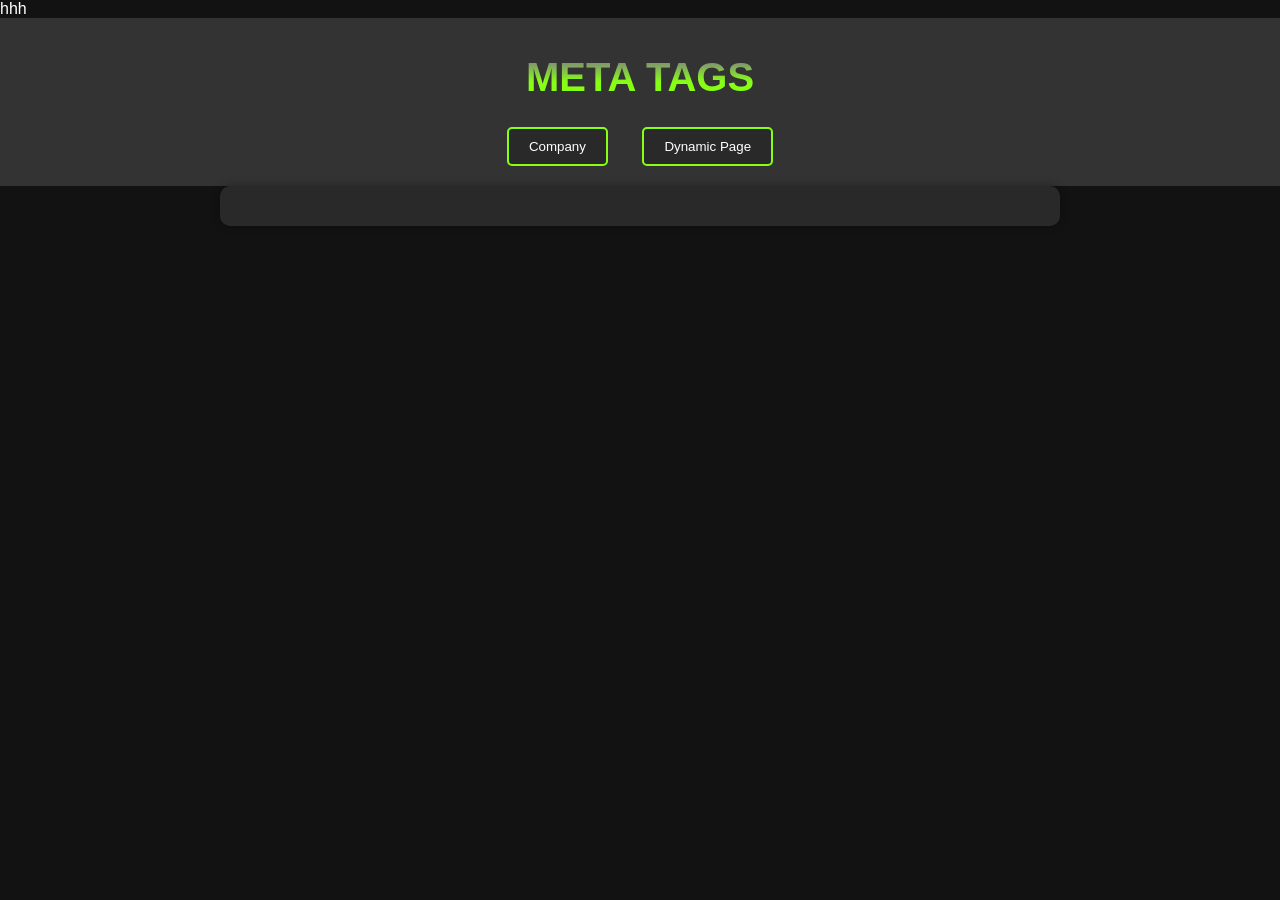
==== commit 61c07f31: "Update meta .html" ====
--- a/meta .html
+++ b/meta .html
@@ -1,4 +1,4 @@
-<!DOCTYPE html>
+hhh<!DOCTYPE html>
 <html lang="en">
 <head>
     <meta charset="UTF-8">
@@ -8,6 +8,9 @@
         *{
             font-family:sans-serif;
         }
+        :root{
+            --orange:green;
+        }
         body {
             font-family: Arial, sans-serif;
             background-color: #121212;
@@ -22,7 +25,7 @@
             text-align: center;
         }
         .text{
-            background: linear-gradient(180deg, grey 10%, orange 60%);
+            background: linear-gradient(180deg, grey 10%, #87ff14 60%);
             font-family: sans-serif;
             font-size: 40px;
             text-transform: uppercase;
@@ -40,9 +43,9 @@
         }
 
         button {
-            background-color:orange ;
-            border-radius: 25px; 
-            border: 2px solid white;
+            background-color:#292929;
+            border-radius: 5px; 
+            border: 2px solid #87ff14;
             color: #fff ;
             padding: 10px 20px;
             cursor: pointer;
@@ -61,14 +64,14 @@
 
 
         button:hover {
-            background-color:white;            
-            border-radius: 25px; 
-            transform: scale(1.3); 
+            background-color:#87ff14;            
+            /* transform: scale(1.3);  */
             transition: 0.1s;
-            color: orange;
+            color: #000;
             font-weight: 300;
-            border: 2px solid orange ;
+            border: 2px solid #87ff14 ;
             z-index:2;
+            
             }
 
         /* Style for input boxes and text area */
@@ -77,7 +80,7 @@
             padding: 10px;
             margin-bottom: 10px;
             font-weight: 500;
-            border: 1px solid orange;
+            border: 1px solid #87ff14;
             border-radius: 5px;
             background-color: #fff;
             color: #000;
@@ -126,10 +129,13 @@
             animation: come 2s linear forwards;
             z-index: -1;
         }
+        #Company_meta{
+            display: none;
+        }
         @keyframes  come{
             0%{
                 transform: scale(2);
-                background-color: orange;
+                background-color: #87ff14;
             }
             10%{
                 transform: scale(1.5) translateY(0px);
@@ -153,16 +159,25 @@
                 background-color:black;
             }
         }
+        
+    
     </style>
 </head>
 <body>
    
     <header>
-        <h1 id="heading" class="text">META</h1>
-        
+        <h1 id="heading" class="text">META TAGS</h1>
+        <div style="display: inline-block;" class="flex-item"><button id="tt2" onclick="company_page()">Company</button></div>
+        <div style="display: inline-block;" class="flex-item"><button id="tt1" onclick="dynamicPage_meta()">Dynamic Page</button></div>
+
     </header>
     <main>
-        <h2 style="text-align: center;">META Type</h2>
+        
+    
+    
+
+
+    <div id="Company_meta">
         <p style="display:none;text-align: center;" id="t1">Only One Place</p>
 	    <p style="display:none;text-align: center;" id="t2">Different Places in One Country</p>
         <p style="display:none;text-align: center;" id="t3">Different Places in Different Countries</p>
@@ -171,10 +186,9 @@
 	<div class="flex-item"><button id="t" onclick="fun1()">Type1</button></div>
     <div class="flex-item"><button id="t" onclick="fun2()">Type2</button></div>
     <div class="flex-item"><button id="t" onclick="fun3()">Type3</button></div>
-	<div class="flex-item"><button id="t" onclick="fun4()">Map</button></div>
+	
 </div>
     <!-- <h2>Input Boxes and Text Area</h2> -->
-	<h2 style="display:none"  id="t4">Google Map</h2>
 	<div id="d1" style="display:none">
         <label for="input1">Type 1:</label>
         <input type="text" id="input1" onkeypress="e(event,51)" placeholder="Company name">
@@ -208,18 +222,23 @@
         <!-- Output text area -->
         <textarea id="output3" rows="5" ></textarea>
 		</div>
-	
-	
-	<div id="d4" style="display:none">
-	<textarea id="googlemap" style="height:100px" onkeypress="e(event,54)" ></textarea>
-	<button id="showButton4">Cut</button>
-	</div>
-
-	
+</div>
+    <div id="dynamicPage_meta" style="display: none;">
+        <label for="input2"></label>
+        <input type="text" id="dynamicPage_meta_input" onkeypress="e(event,54) " placeholder="Enter the keyword">
+        <button id="showButton4" >Show</button>
+
+       
+        <!-- Output text area -->
+        <textarea id="output4" rows="4" ></textarea>
+		
+
+</div>
 		
     </main>
 
     <script>
+        // console.log(window.innerHeight, window.innerWidth);
         // JavaScript code goes here
         const input1 = document.getElementById("input1");
         const input2 = document.getElementById("input2");
@@ -234,17 +253,23 @@
         const output = document.getElementById("output");
         const output2 = document.getElementById("output2");
         const output3 = document.getElementById("output3");
+        const output4 = document.getElementById("output4");
+
 	
         // Array to store input values
         const inputValues = [];
 	
-	const gm = document.getElementById("googlemap");
+
 	showButton4.addEventListener("click", () => {
-		
-            let inputValue4 = gm.value;
-	    gm.value="";
-            gm.value = filter(inputValue4);
-		inputValue4 ="";		
+		let input = document.getElementById("dynamicPage_meta_input").value.trim();
+        let option = [ `car ${input}`, `${input} bus`, `${input} train`];
+        output4.value = option[Math.floor(Math.random()*3)];
+        output4.select();
+        document.execCommand("copy");
+        window.getSelection().removeAllRanges();
+            
+				
+        input = "";
         });	
 	function filter(str)
 	{
@@ -280,8 +305,10 @@
 			output2.value="";
             const result = inputValue2.trim();
             const result2 = inputValue2place.trim();
-            //Change text ############################################
-			output2.value = "hi this first "+result+ " this last \n\n\nupper one is title "+ result2;
+            const mtag = [`hi this first ${result} this last \n\n\nupper one is title ${result2}`,`hi this second ${result} this last \n\n\nupper one is title ${result2}`]
+            
+            //Change text #####################d#######################
+			output2.value = mtag[Math.floor(Math.random()*2)];
             //Change text ############################################ 
 			
         });
@@ -305,33 +332,35 @@
 		d2=document.getElementById("d2");
 		d3=document.getElementById("d3");
 		d4=document.getElementById("d4");
-		function fun1(){
-		d4.style.display="none";v4.style.display="none";
+		function company_page(){
+            document.getElementById("Company_meta").style.display="block";
+            document.getElementById("dynamicPage_meta").style.display="none";document.getElementById("tt2").style.backgroundColor="#87ff14";
+            document.getElementById("tt1").style.backgroundColor="#333";
+        }
+        function dynamicPage_meta(){
+            document.getElementById("Company_meta").style.display="none";
+            document.getElementById("dynamicPage_meta").style.display="block";document.getElementById("tt1").style.backgroundColor="#87ff14";
+            document.getElementById("tt2").style.backgroundColor="#333";
+
+        }
+        function fun1(){
 		d3.style.display="none";v2.style.display="none";
 		d2.style.display="none";v3.style.display="none";
 		d1.style.display="block";v1.style.display="block";	
 		}
 		function fun2(){
 	
-		d4.style.display="none";v4.style.display="none";
 		d1.style.display="none";v2.style.display="block";
 		d3.style.display="none";v3.style.display="none";
 		d2.style.display="block";v1.style.display="none";	
 		}
 		function fun3(){
 
-		d4.style.display="none";v4.style.display="none";
 		d1.style.display="none";v2.style.display="none";
 		d2.style.display="none";v1.style.display="none";
 		d3.style.display="block";v3.style.display="block";
 		}
-		function fun4(){
-
-		d4.style.display="block";v4.style.display="block";
-		d1.style.display="none";v2.style.display="none";
-		d2.style.display="none";v1.style.display="none";
-		d3.style.display="none";v3.style.display="none";
-		}
+	
 
 		function titleCase(str){
 		str = str.toLowerCase().split(' ');
@@ -361,12 +390,8 @@
 			console.log("enter key is typ3");
 			document.getElementById("showButton3").click();
 			break;
-		case 54:
-			console.log("enter key is typ3");
-			document.getElementById("showButton4").click();
-			break;
-        
-			
+        case 54:
+            document.getElementById("showButton4").click();        		
 		}}}
 		function e2(event,n){
 		if (event.keyCode == 13 ){
